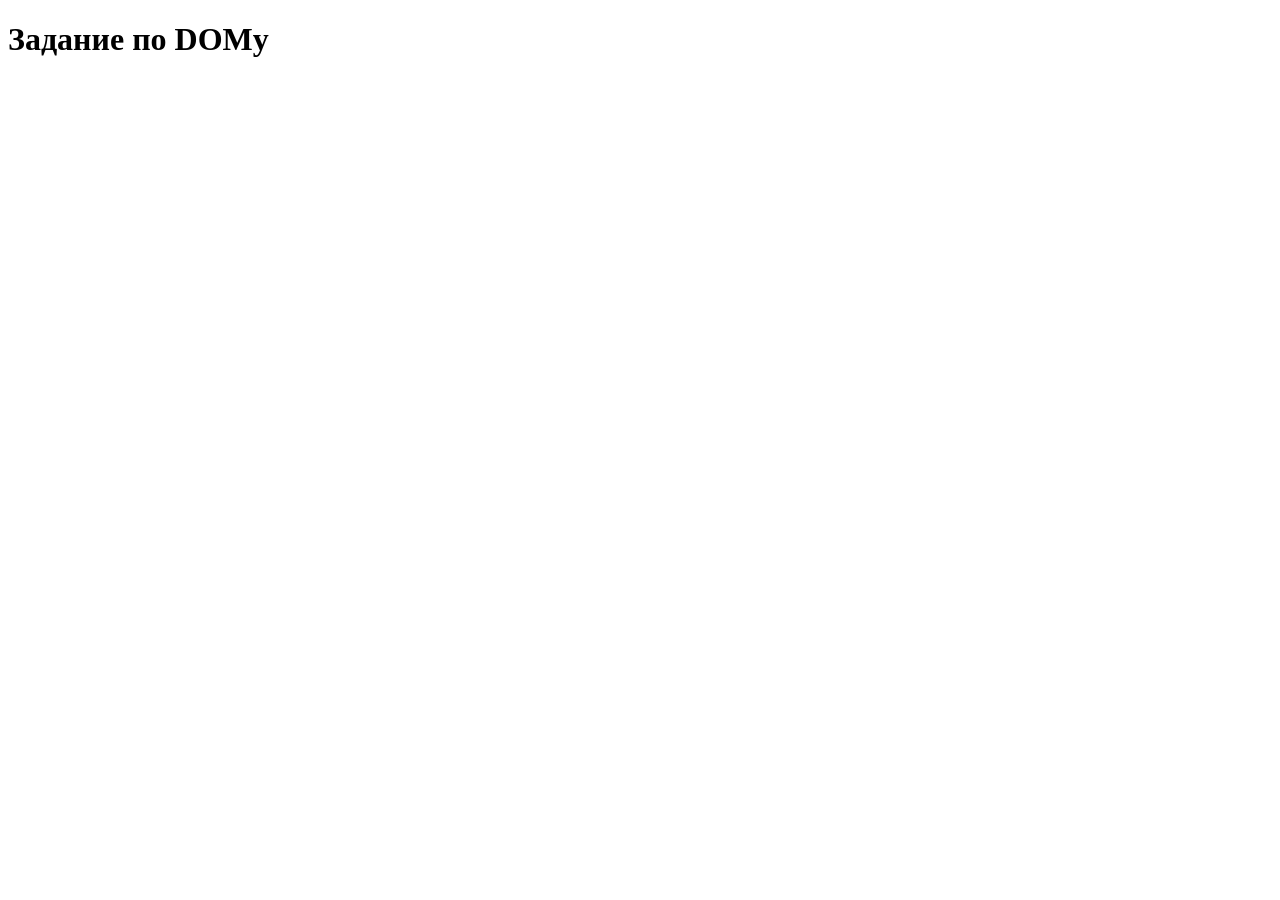
==== task.html @ 90f0c043 "prepare for task" ====
<!DOCTYPE html>
<html lang="ru">
<head>
    <meta charset="UTF-8">
    <meta name="viewport" content="width=device-width, initial-scale=1.0">
    <title>Задание DOM</title>
    <link rel="stylesheet" href="Css/task.css">
    <script defer src="js/task.js"></script>
</head>
<body>
    <h1>Задание по DOMу</h1>
</body>
</html>
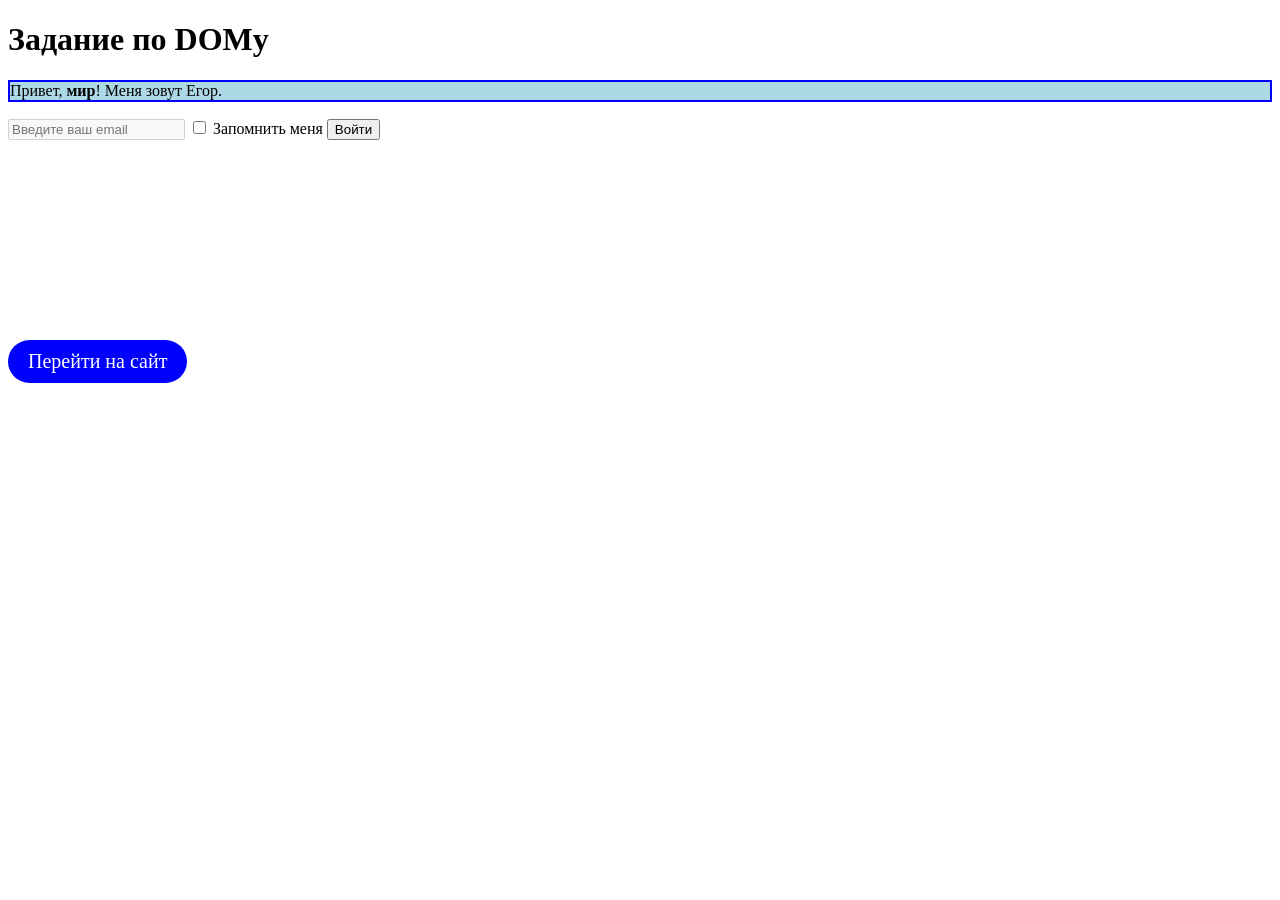
==== commit 6f38f729: "Create1-3" ====
--- a/task.html
+++ b/task.html
@@ -9,5 +9,17 @@
 </head>
 <body>
     <h1>Задание по DOMу</h1>
+    <p class="test-text"></p> 
+    
+    <form> 
+        <input type="email" id="email" placeholder="Введите ваш email">       
+        <input type="checkbox" id="remember">
+        <label for="remember">Запомнить меня</label>
+        <button type="submit" id="btn">Отправить</button>
+</form>
+
+  
+    <div id="container"></div>
+
 </body>
 </html>
